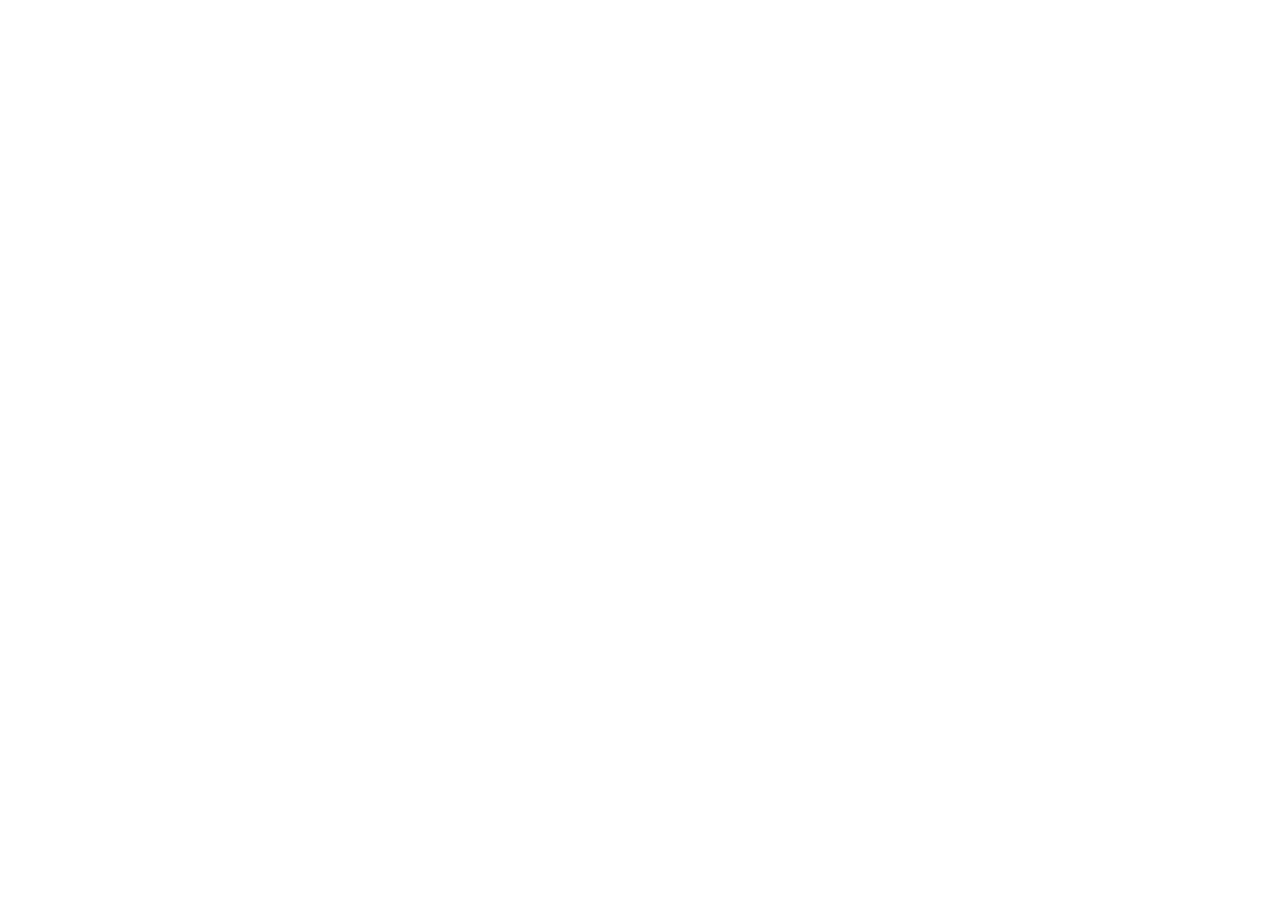
==== Aula 15-09-2025/index.html @ f359147d "UC7" ====
<!DOCTYPE html>
<html lang="en">
<head>
    <meta charset="UTF-8">
    <meta name="viewport" content="width=device-width, initial-scale=1.0">
    <title>Document</title>
    <script src="script.js"></script>
    <link rel="stylesheet" href="styles.css"> 
</head>
<body>
    
</body>
</html>
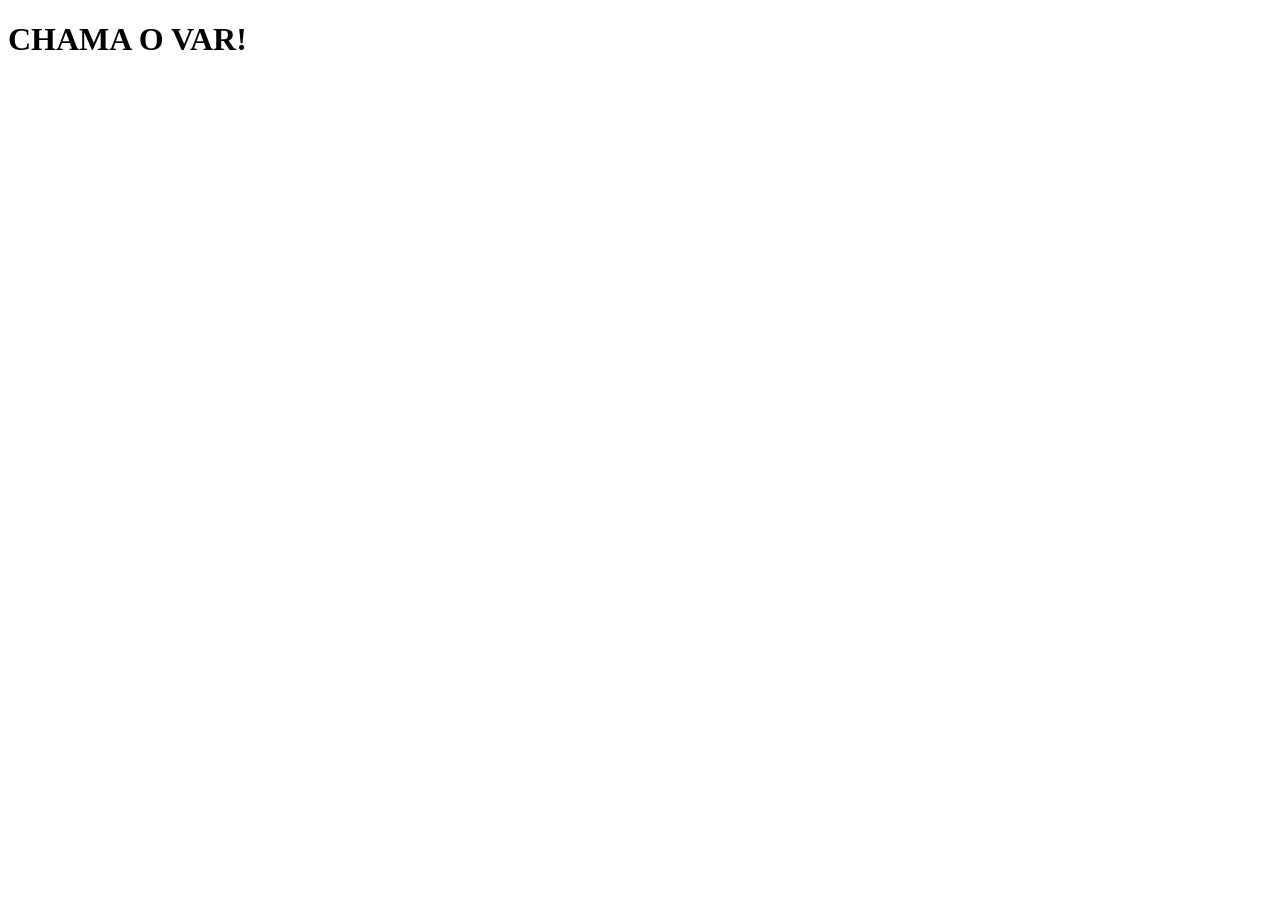
==== commit 89504198: "UC7" ====
--- a/Aula 15-09-2025/index.html
+++ b/Aula 15-09-2025/index.html
@@ -6,6 +6,8 @@
     <title>Document</title>
     <script src="script.js"></script>
     <link rel="stylesheet" href="styles.css"> 
+    <h1>CHAMA O VAR!</h1>
+
 </head>
 <body>
     
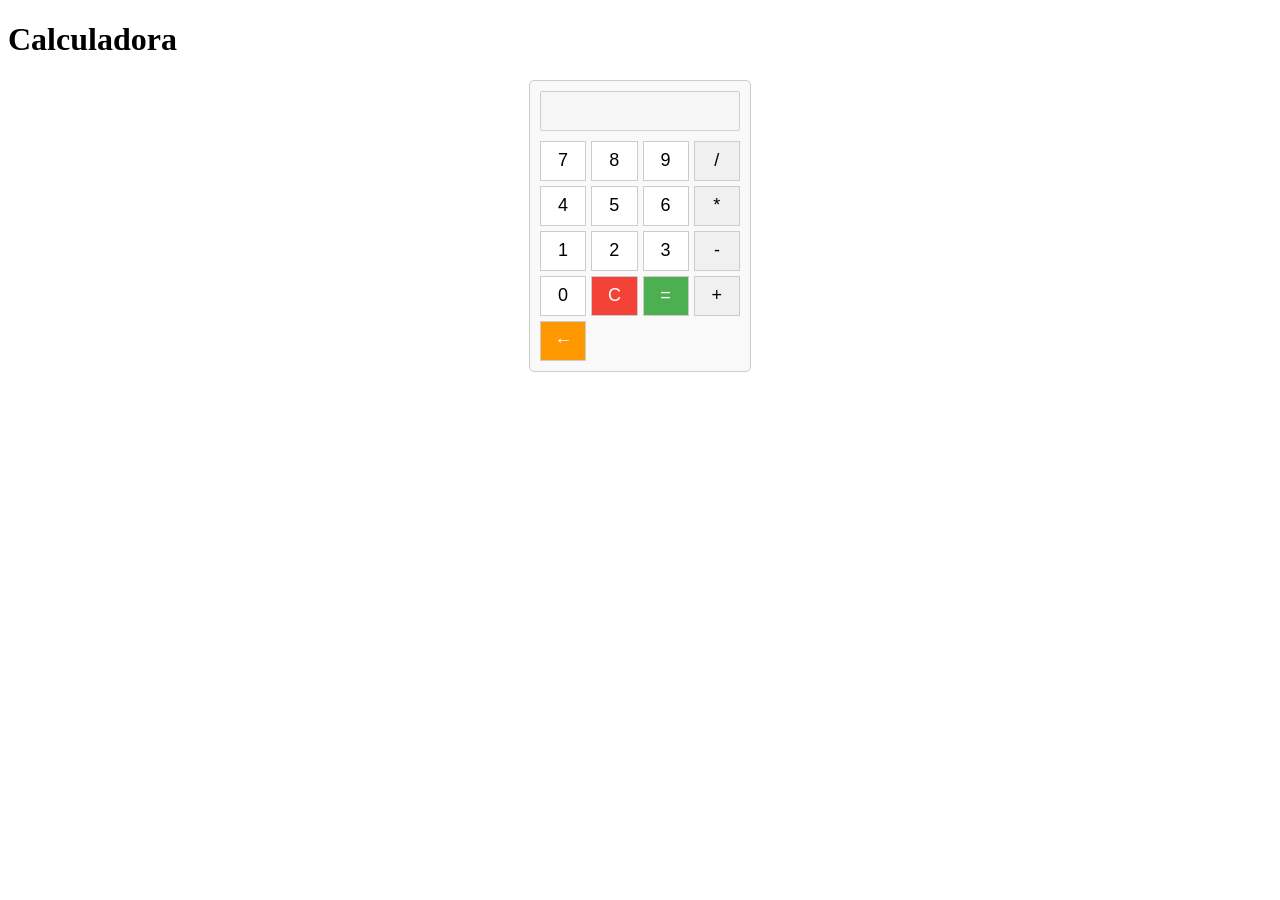
==== commit 5b0f7f01: "Calc UC7" ====
--- a/Aula 15-09-2025/index.html
+++ b/Aula 15-09-2025/index.html
@@ -1,15 +1,45 @@
 <!DOCTYPE html>
-<html lang="en">
+<html lang="pt-br">
+
 <head>
     <meta charset="UTF-8">
     <meta name="viewport" content="width=device-width, initial-scale=1.0">
-    <title>Document</title>
-    <script src="script.js"></script>
-    <link rel="stylesheet" href="styles.css"> 
-    <h1>CHAMA O VAR!</h1>
+    <title>Atividade 15-09</title>
+    <script src="script.js" defer></script>
+    <link rel="stylesheet" href="styles.css">
+</head>
 
-</head>
 <body>
-    
+    <h1>Calculadora</h1>
+
+    <div class="calculator">
+        <input type="text" id="display" disabled />
+
+        <div class="buttons">
+            <button class="num" data-value="7">7</button>
+            <button class="num" data-value="8">8</button>
+            <button class="num" data-value="9">9</button>
+            <button class="op" data-value="/">/</button>
+
+            <button class="num" data-value="4">4</button>
+            <button class="num" data-value="5">5</button>
+            <button class="num" data-value="6">6</button>
+            <button class="op" data-value="*">*</button>
+
+            <button class="num" data-value="1">1</button>
+            <button class="num" data-value="2">2</button>
+            <button class="num" data-value="3">3</button>
+            <button class="op" data-value="-">-</button>
+
+            <button class="num" data-value="0">0</button>
+            <button id="clear">C</button>
+            <button id="equals">=</button>
+            <button class="op" data-value="+">+</button>
+
+            <button id="delete">←</button>
+        </div>
+    </div>
 </body>
+
+
 </html>
--- a/Aula 15-09-2025/styles.css
+++ b/Aula 15-09-2025/styles.css
@@ -0,0 +1,55 @@
+.calculator {
+    width: 200px;
+    margin: 20px auto;
+    border: 1px solid #ccc;
+    padding: 10px;
+    border-radius: 5px;
+    background-color: #f9f9f9;
+}
+
+#display {
+    width: 100%;
+    height: 40px;
+    font-size: 20px;
+    text-align: right;
+    margin-bottom: 10px;
+    padding: 5px;
+    box-sizing: border-box;
+}
+
+.buttons {
+    display: grid;
+    grid-template-columns: repeat(4, 1fr);
+    gap: 5px;
+}
+
+button {
+    height: 40px;
+    font-size: 18px;
+    border: 1px solid #ccc;
+    background-color: #fff;
+    cursor: pointer;
+}
+
+button:hover {
+    background-color: #e0e0e0;
+}
+
+.op {
+    background-color: #f0f0f0;
+}
+
+#equals {
+    background-color: #4CAF50;
+    color: white;
+}
+
+#clear {
+    background-color: #f44336;
+    color: white;
+}
+
+#delete {
+    background-color: #ff9800;
+    color: white;
+}
